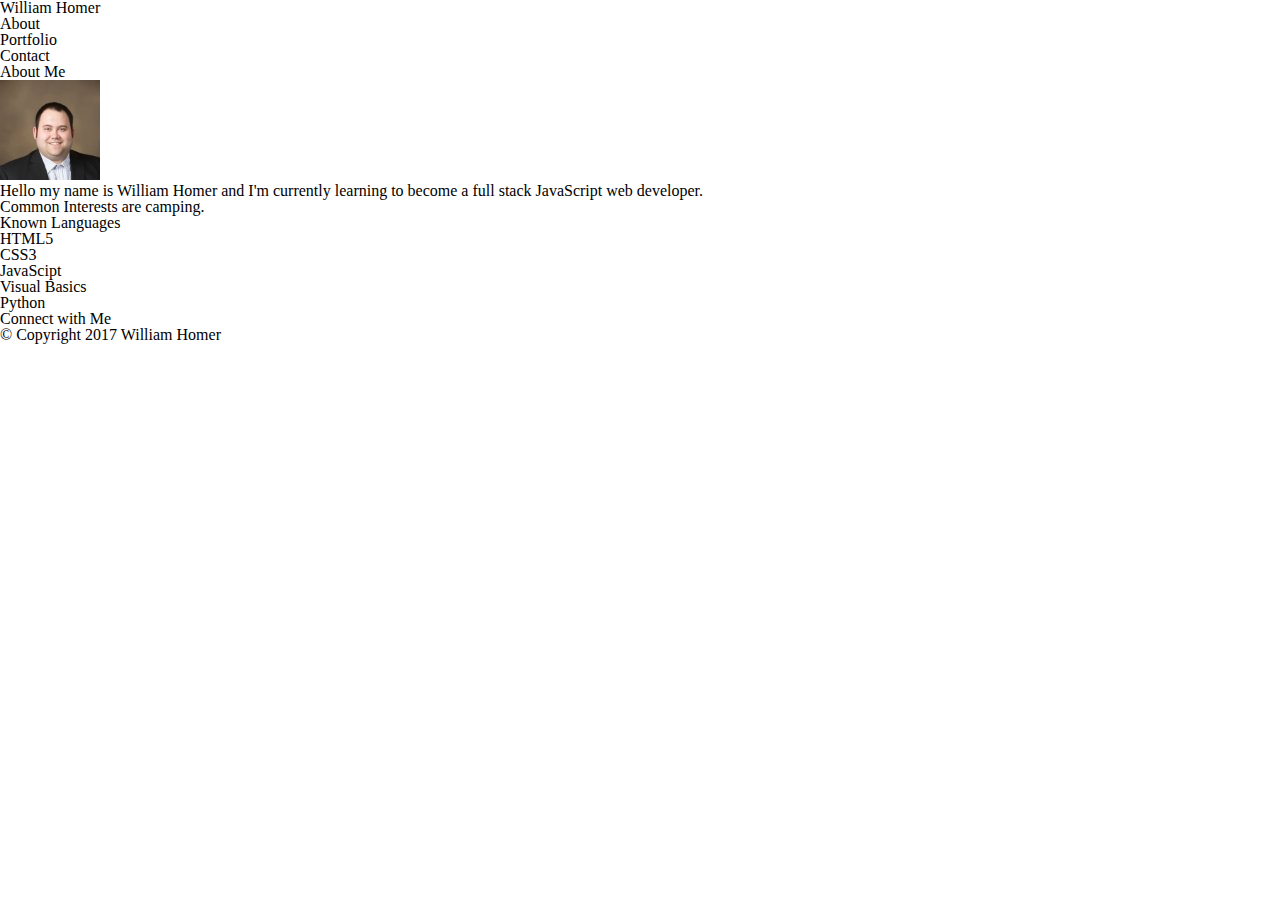
==== index.html @ ab2cda69 "master css added" ====
<!DOCTYPE html>
<html>
<head>
	<title>William Homer</title>

	<!-- start linking css files -->
	<link rel="stylesheet" href="assets/css/reset.css">
	<link rel="stylesheet" href="assets/css/style.css">
</head>
<body>
<div class="container">
	<!-- start header with main nav -->
	<div class="header-nav">
		<div>
			William Homer
		</div>
		<div>
			<ul>
				<li>About</li>
				<li>Portfolio</li>
				<li>Contact</li>
			</ul>
		</div>
	</div>
	<!-- end header with main nav -->
	<!-- start main content section -->
	<div class="content">
		<div class="main">
			<div>About Me</div>
			<div>
				<div>
					<img src="assets/images/william-homer-profile.jpg" alt="William Homer Profile Picture">
				</div>
				<div>
					<p>Hello my name is William Homer and I'm currently learning to become a full stack JavaScript web developer.</p>
					<p>Common Interests are camping.</p>
					<p>Known Languages</p>
					<ul>
						<li>HTML5</li>
						<li>CSS3</li>
						<li>JavaScipt</li>
						<li>Visual Basics</li>
						<li>Python</li>
					</ul>
				</div>
			</div>
		</div>
		<!-- start right column -->
		<div class="right">
			<div>
				Connect with Me
			</div>
			<div>
				<link rel="stylesheet" href="assets/images/social-github.png">
				<link rel="stylesheet" href="assets/images/social-linkedin.png">
				<link rel="stylesheet" href="assets/images/socail-google.png">
			</div>
		</div>
		<!-- end right column -->
	</div>
	<!-- end main content section -->
	<!-- start footer -->
	<div class="footer">
		<div></div>
		<div>
			&copy; Copyright 2017 William Homer
		</div>
	</div>
	<!-- end footer -->
</div> <!-- Eend container -->
</body>
</html>
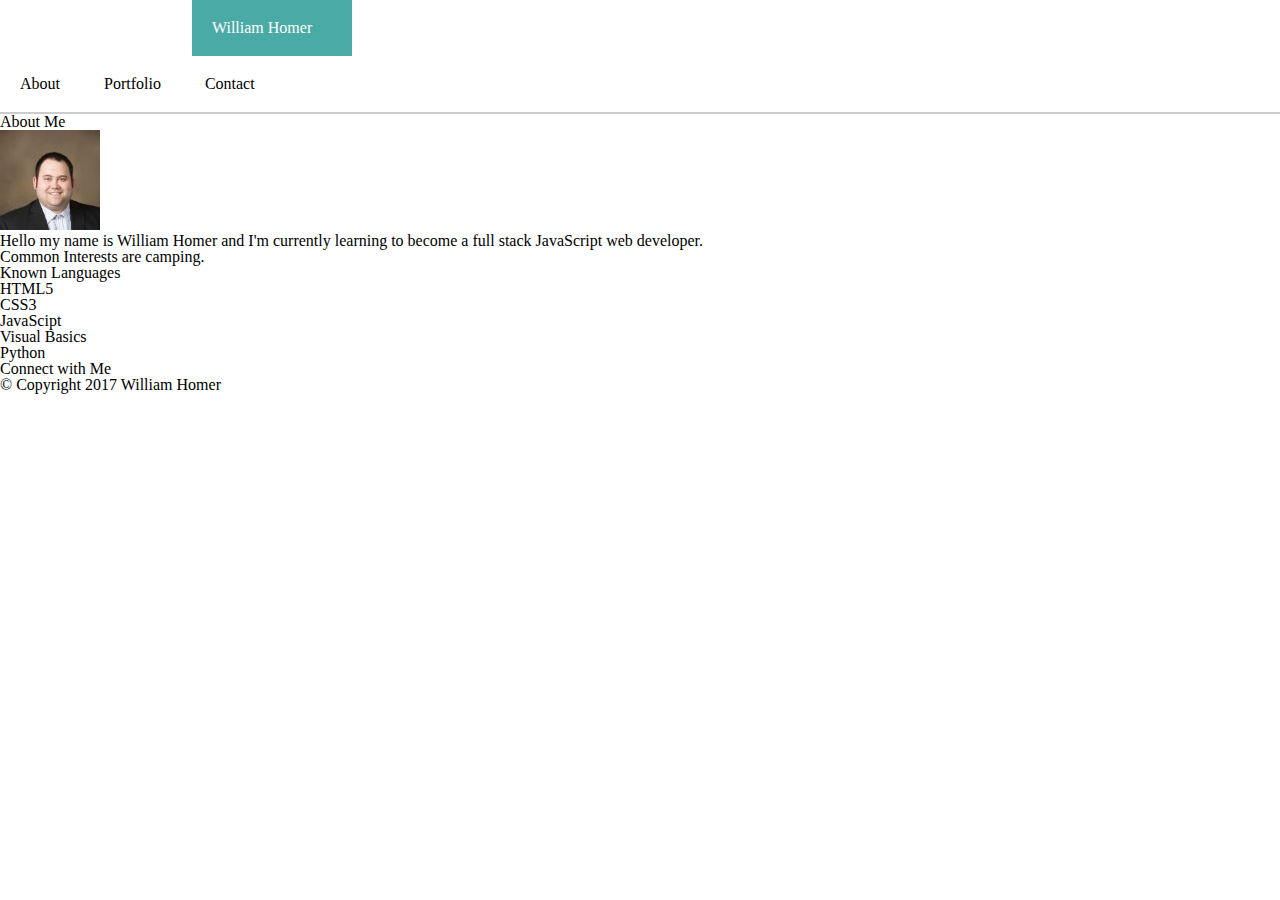
==== commit 712ff263: "master modified css" ====
--- a/index.html
+++ b/index.html
@@ -2,7 +2,6 @@
 <html>
 <head>
 	<title>William Homer</title>
-
 	<!-- start linking css files -->
 	<link rel="stylesheet" href="assets/css/reset.css">
 	<link rel="stylesheet" href="assets/css/style.css">
@@ -10,15 +9,15 @@
 <body>
 <div class="container">
 	<!-- start header with main nav -->
-	<div class="header-nav">
-		<div>
+	<div class="wd-100 bor-btm-2px bor-sol bor-c-ccc">
+		<div class="bg-c-4aaaa5 ft-c-fff pd-20 mar-lf-15 wd-40px">
 			William Homer
 		</div>
 		<div>
 			<ul>
-				<li>About</li>
-				<li>Portfolio</li>
-				<li>Contact</li>
+				<li class="pd-20 dis-inlblk">About</li>
+				<li class="pd-20 dis-inlblk">Portfolio</li>
+				<li class="pd-20 dis-inlblk">Contact</li>
 			</ul>
 		</div>
 	</div>
--- a/assets/css/style.css
+++ b/assets/css/style.css
@@ -0,0 +1,43 @@
+.bg-c-4aaaa5 {
+	background-color: #4aaaa5;
+}
+.ft-c-fff {
+	color: #fff;
+}
+.li-sty-none {
+	list-style: none;
+}
+
+.pd-20 {
+	padding: 20px;
+}
+
+.wd-100 {
+	width: 100%;
+}
+
+.bor-btm-2px {
+	border-bottom: 2px;
+}
+
+.bor-sol {
+	border-style: solid;
+}
+
+.bor-c-ccc {
+	border-color: #ccc;
+}
+
+.mar-lf-15 {
+	margin-left: 15%;
+}
+
+.mar-rg-15 {
+	margin-right: 15%;
+}
+.wd-40px {
+	width: 120px;
+}
+.dis-inlblk {
+	display: inline-block;
+}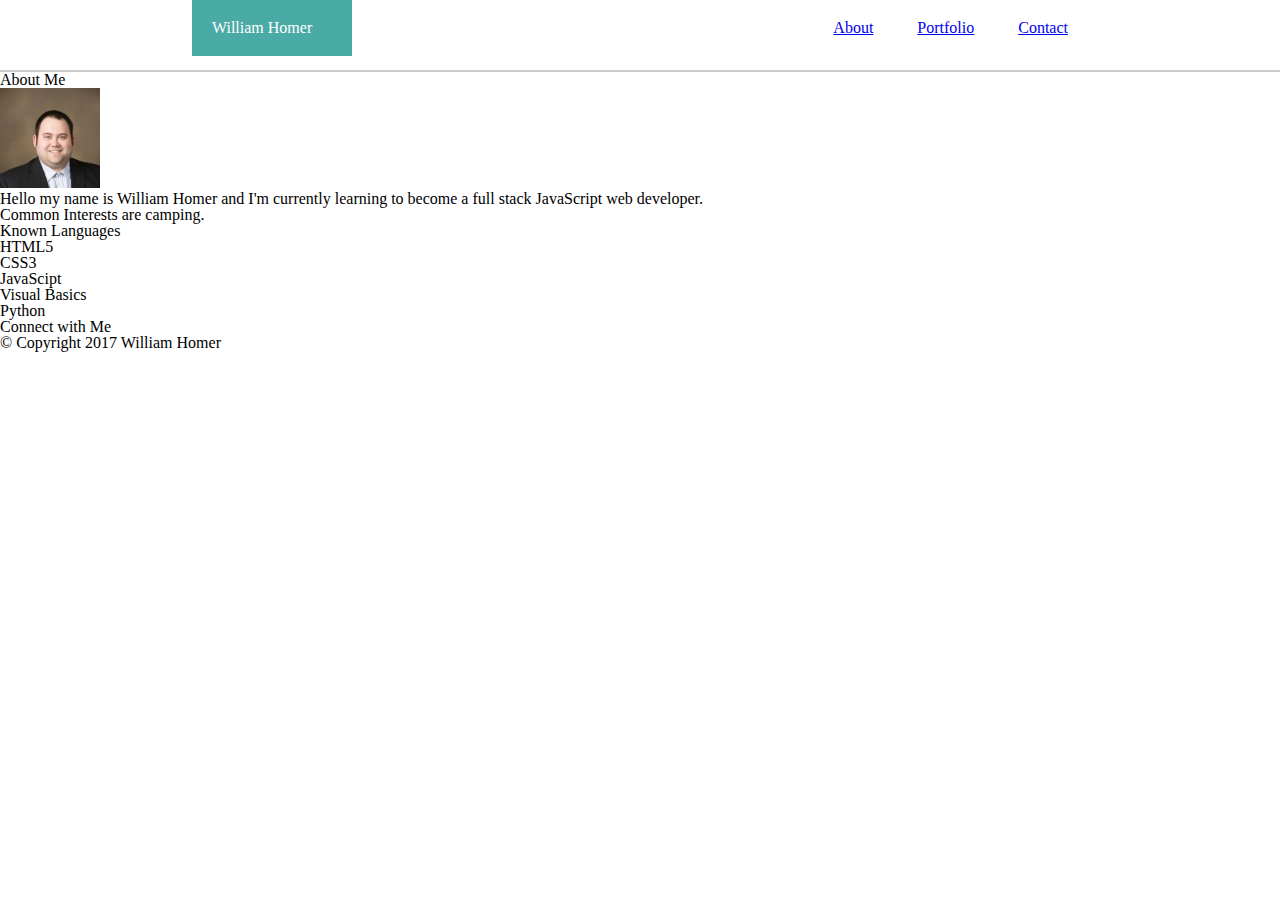
==== commit eb6a1194: "master updating index.html and style.css for project" ====
--- a/index.html
+++ b/index.html
@@ -9,21 +9,21 @@
 <body>
 <div class="container">
 	<!-- start header with main nav -->
-	<div class="wd-100 bor-btm-2px bor-sol bor-c-ccc">
-		<div class="bg-c-4aaaa5 ft-c-fff pd-20 mar-lf-15 wd-40px">
+	<div class="wd-100 bor-btm-2px bor-sol bor-c-ccc ht-70px">
+		<div class="bg-c-4aaaa5 ft-c-fff pd-20 mar-lf-15 wd-40px flt-lf">
 			William Homer
 		</div>
-		<div>
+		<div class="flt-ri mar-rg-15">
 			<ul>
-				<li class="pd-20 dis-inlblk">About</li>
-				<li class="pd-20 dis-inlblk">Portfolio</li>
-				<li class="pd-20 dis-inlblk">Contact</li>
+				<li class="pd-20 dis-inlblk"><a href="index.html">About</a></li>
+				<li class="pd-20 dis-inlblk"><a href="portfolio.html">Portfolio</a></li>
+				<li class="pd-20 dis-inlblk"><a href="contact.html">Contact</a></li>
 			</ul>
 		</div>
 	</div>
 	<!-- end header with main nav -->
 	<!-- start main content section -->
-	<div class="content">
+	<div class="content clear-flt">
 		<div class="main">
 			<div>About Me</div>
 			<div>
@@ -59,7 +59,7 @@
 	</div>
 	<!-- end main content section -->
 	<!-- start footer -->
-	<div class="footer">
+	<div class="wd-100">
 		<div></div>
 		<div>
 			&copy; Copyright 2017 William Homer
--- a/assets/css/style.css
+++ b/assets/css/style.css
@@ -10,6 +10,9 @@
 
 .pd-20 {
 	padding: 20px;
+}
+.ht-70px {
+	height: 70px;
 }
 
 .wd-100 {
@@ -40,4 +43,16 @@
 }
 .dis-inlblk {
 	display: inline-block;
+}
+
+.flt-ri {
+	float: right;
+}
+
+.flt-lf {
+	float: left;
+}
+
+.clear-flt {
+	clear: both;
 }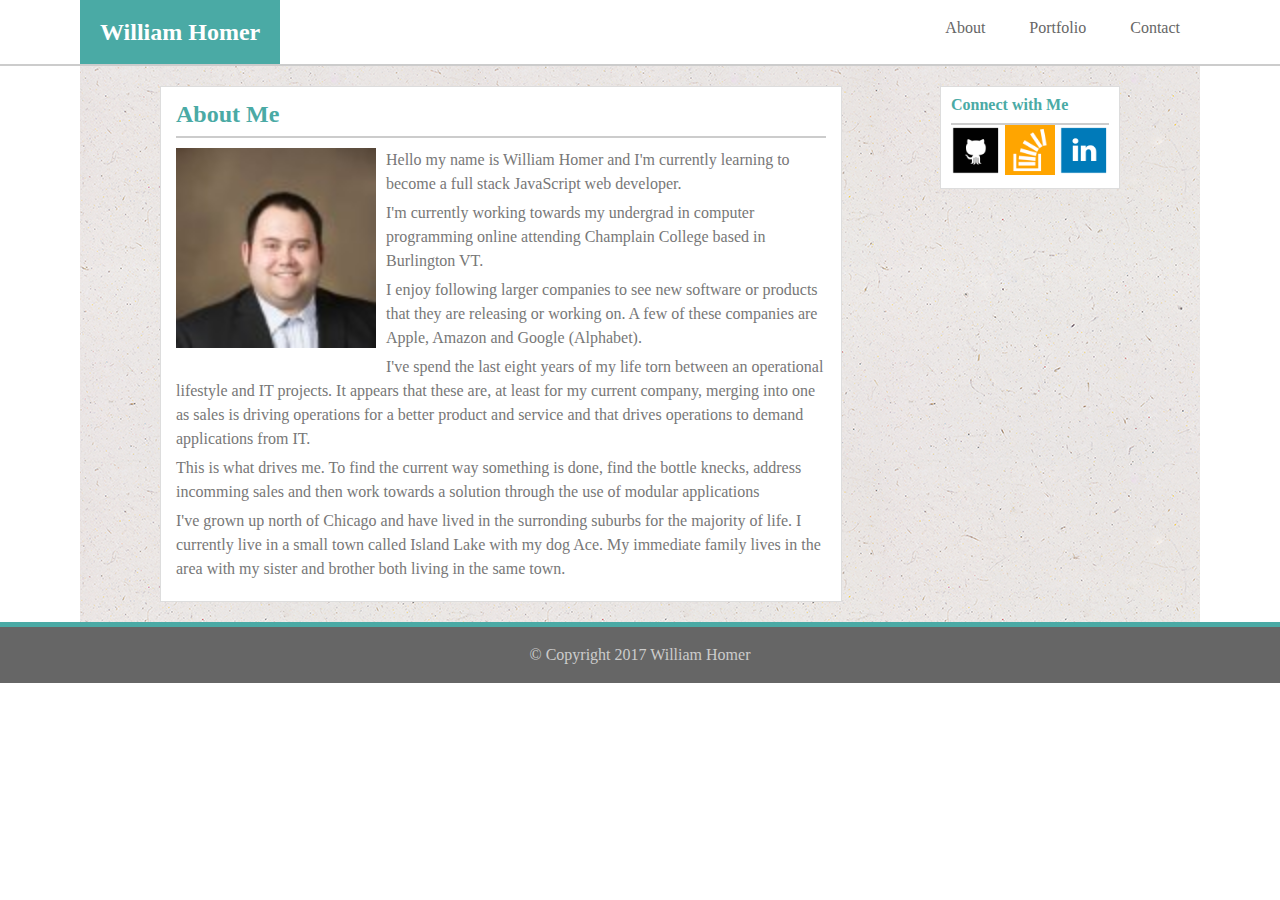
==== commit e305a8f7: "master finished the project added all needed remaining content" ====
--- a/index.html
+++ b/index.html
@@ -7,65 +7,60 @@
 	<link rel="stylesheet" href="assets/css/style.css">
 </head>
 <body>
-<div class="container">
 	<!-- start header with main nav -->
-	<div class="wd-100 bor-btm-2px bor-sol bor-c-ccc ht-70px">
-		<div class="bg-c-4aaaa5 ft-c-fff pd-20 mar-lf-15 wd-40px flt-lf">
+	<div class="navbar">
+		<div class="navbar-name">
 			William Homer
 		</div>
-		<div class="flt-ri mar-rg-15">
+		<div class="navbar-nav">
 			<ul>
-				<li class="pd-20 dis-inlblk"><a href="index.html">About</a></li>
-				<li class="pd-20 dis-inlblk"><a href="portfolio.html">Portfolio</a></li>
-				<li class="pd-20 dis-inlblk"><a href="contact.html">Contact</a></li>
+				<li class="nav-link"><a href="index.html">About</a></li>
+				<li class="nav-link"><a href="portfolio.html">Portfolio</a></li>
+				<li class="nav-link"><a href="contact.html">Contact</a></li>
 			</ul>
 		</div>
 	</div>
 	<!-- end header with main nav -->
+<div class="container">
 	<!-- start main content section -->
-	<div class="content clear-flt">
-		<div class="main">
-			<div>About Me</div>
+	<div class="">
+		<div class="main-content">
+			<h1 class="title">About Me</h1>
 			<div>
 				<div>
-					<img src="assets/images/william-homer-profile.jpg" alt="William Homer Profile Picture">
+					<img class="portfolio-image" src="assets/images/william-homer-profile.jpg" alt="William Homer Profile Picture">
 				</div>
-				<div>
+				<div class="line-height">
 					<p>Hello my name is William Homer and I'm currently learning to become a full stack JavaScript web developer.</p>
-					<p>Common Interests are camping.</p>
-					<p>Known Languages</p>
-					<ul>
-						<li>HTML5</li>
-						<li>CSS3</li>
-						<li>JavaScipt</li>
-						<li>Visual Basics</li>
-						<li>Python</li>
-					</ul>
+					<p>I'm currently working towards my undergrad in computer programming online attending Champlain College based in Burlington VT.</p>
+					<p>I enjoy following larger companies to see new software or products that they are releasing or working on.  A few of these companies are Apple, Amazon and Google (Alphabet).</p>
+					<p>I've spend the last eight years of my life torn between an operational lifestyle and IT projects.  It appears that these are, at least for my current company, merging into one as sales is driving operations for a better product and service and that drives operations to demand applications from IT.</p>
+					<p>This is what drives me. To find the current way something is done, find the bottle knecks, address incomming sales and then work towards a solution through the use of modular applications</p><p>I've grown up north of Chicago and have lived in the surronding suburbs for the majority of life.  I currently live in a small town called Island Lake with my dog Ace. My immediate family lives in the area with my sister and brother both living in the same town.</p>
 				</div>
 			</div>
 		</div>
 		<!-- start right column -->
-		<div class="right">
-			<div>
+		<div class="side-panel">
+			<h3 class="side-title">
 				Connect with Me
-			</div>
-			<div>
-				<link rel="stylesheet" href="assets/images/social-github.png">
-				<link rel="stylesheet" href="assets/images/social-linkedin.png">
-				<link rel="stylesheet" href="assets/images/socail-google.png">
+			</h3>
+			<div class="connect-logo">
+				<a href="www.github.com/whomer"><img src="assets/images/github_square_black.png" alt="Github Logo"></a>
+				<a href="https://stackexchange.com/users/7922136/william-homer"><img src="assets/images/stackoverflow.png" alt="stackoverflow Logo"></a>
+				<a href="https://www.linkedin.com/in/william-homer-686b8594"><img src="assets/images/linkedin_square_color.png" alt="LinkedIn Logo"></a>
 			</div>
 		</div>
 		<!-- end right column -->
 	</div>
 	<!-- end main content section -->
+</div> <!-- Eend container -->
 	<!-- start footer -->
-	<div class="wd-100">
-		<div></div>
-		<div>
+	<div class="footer">
+		<div class="tealbar"></div>
+		<div class="footer-content">
 			&copy; Copyright 2017 William Homer
 		</div>
 	</div>
 	<!-- end footer -->
-</div> <!-- Eend container -->
 </body>
 </html>--- a/assets/css/style.css
+++ b/assets/css/style.css
@@ -1,4 +1,4 @@
-.bg-c-4aaaa5 {
+/*.bg-c-4aaaa5 {
 	background-color: #4aaaa5;
 }
 .ft-c-fff {
@@ -55,4 +55,157 @@
 
 .clear-flt {
 	clear: both;
+}
+.width-60 {
+	width: 60%;
+}*/
+* {
+	font-family: 'Arial', 'Helvetica Neue', Helvetica, sans-serif;
+	color: #777777;
+}
+
+.navbar {
+	width: 100%;
+	border-bottom: 2px solid #cccccc;
+	overflow: hidden;
+}
+
+.navbar-name {
+	background-color: #4aaaa5;
+	color: #fff;
+	font-weight: 800;
+	font-size: 1.5em;
+	float: left;
+	padding: 20px;
+	margin-left: 80px;
+	font-family: 'Georgia', Times, 'Times New Roman', serif;
+}
+.navbar-nav {
+	float: right;
+	margin-right: 80px;
+}
+.nav-link {
+	display: inline-block;
+	padding: 20px;
+}
+.nav-link a {
+	color: #666666;
+	text-decoration: none;
+}
+
+.container {
+	clear: both;
+	margin: 0 auto;
+	padding: 20px 80px;
+	width: 960px;
+	overflow: hidden;
+	background-image: url("../images/ep_naturalwhite.png");
+}
+.main-content {
+	border: 1px solid #dddddd;
+	float: left;
+	width: 650px;
+	padding: 15px;
+	background-color: #fff;
+	
+}
+.side-panel {
+	border: 1px solid #dddddd;
+	max-width: 270px;
+	float: right;
+	padding: 10px;
+	background-color: #fff;
+}
+.title {
+	color: #4aaaa5;
+	font-size: 1.5em;
+	font-family: 'Georgia', Times, 'Times New Roman', serif;
+	font-weight: 700;
+	padding-bottom: 10px;
+	border-bottom: 2px solid #cccccc;
+}
+.side-title {
+	color: #4aaaa5;
+	font-family: 'Georgia', Times, 'Times New Roman', serif;
+	font-weight: 700;
+	padding-bottom: 10px;
+	border-bottom: 2px solid #cccccc;
+}
+
+.portfolio-image {
+	float: left;
+	padding: 10px 10px 10px 0;
+	width: 200px;
+}
+
+.line-height {
+	line-height: 1.5;
+	padding-top: 10px;
+}
+
+.line-height p {
+	padding-bottom: 5px;
+}
+
+.connect-logo a img {
+	width: 50px;
+	height: 50px;
+}
+
+.portfolio-container {
+	float: left;
+	width: 50%;
+	margin: 20px auto;
+	text-align: center;
+}
+.portfolio-container div {
+	width: 250px;
+	margin: 0 auto;
+	text-align: center;
+	position: relative;
+}
+.portfolio-label {
+	background-color: #4aaaa5;
+	color: #fff;
+	padding: 10px 0;
+	bottom: 50px;
+}
+.contact-form {
+	width: 100%;
+}
+.contact-form label {
+	width: 100%;
+	display: block;
+	margin: 10px auto;
+}
+.contact-form label input {
+	width: 100%;
+	display: block;
+	margin: 10px auto;
+}
+.contact-form label textarea {
+	width: 100%;
+	display: block;
+	margin: 10px auto;
+}
+.submit {
+	color: #fff;
+	background-color: #4aaaa5;
+	padding: 10px 20px;
+}
+
+.footer {
+	clear: both;
+	width: 100%;
+	text-align: center;
+}
+.tealbar {
+	background-color: #4aaaa5;
+	height: 5px;
+}
+.footer-content {
+	background-color: #666666;
+	color: #cccccc;
+	padding: 20px 0;
+	font-size: .75sem;
 }